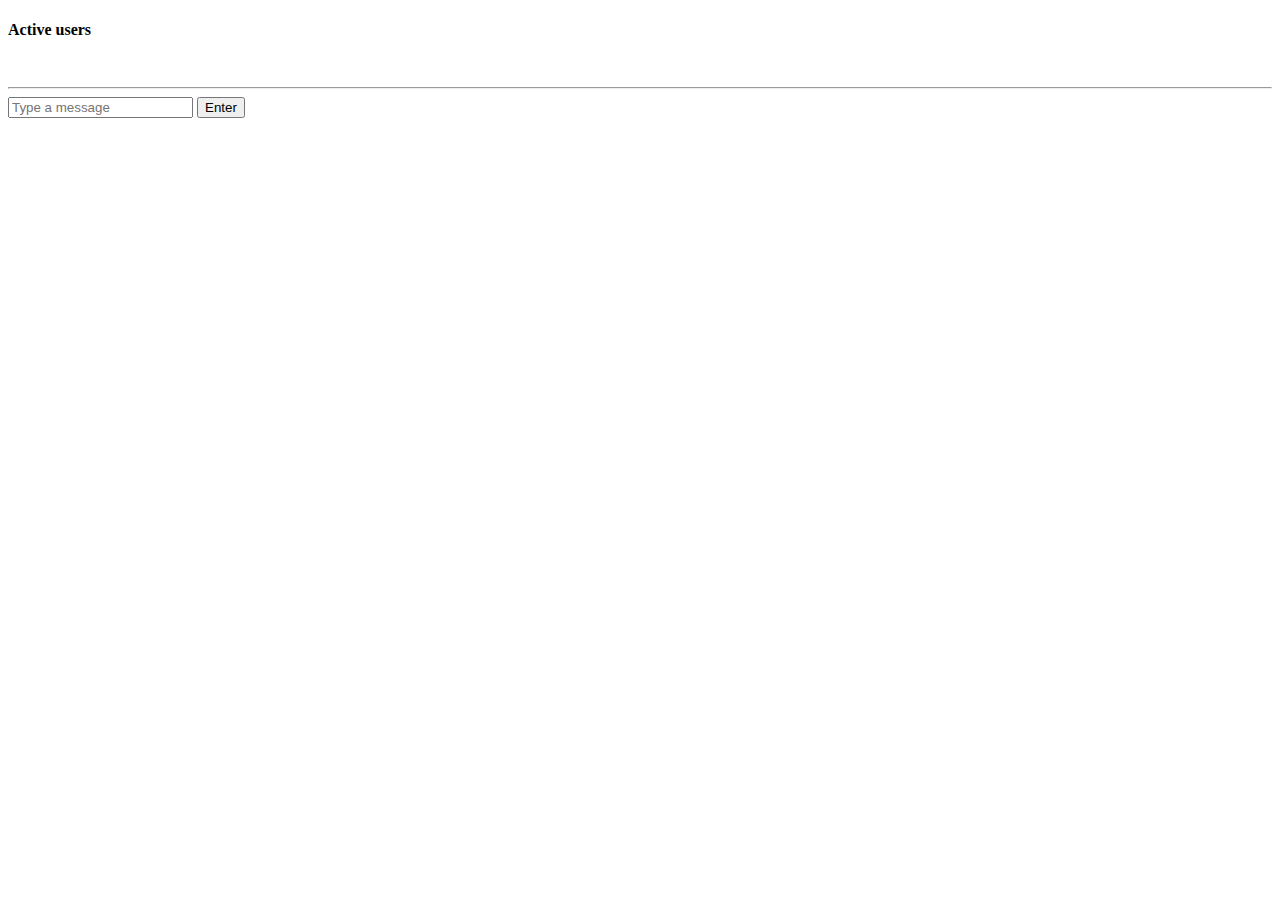
==== public/chat.html @ adb5c574 "Initial Commit" ====
<!DOCTYPE html>
<html lang="en">
  <head>
    <meta charset="UTF-8" />
    <meta name="viewport" content="width=device-width, initial-scale=1.0" />
    <title>Socket.io simple chat</title>
    <link rel="stylesheet" href="/css/demo.css" />
  </head>
  <body>
    <div class="sidenav">
        <div class="inbox__people">
            <h4>Active users</h4>
          </div>

      </div>
      
      
      <br>
      <hr>
      <div class="content">
        <div class="messages__history"></div>
          <div class="fallback"></div>
        <div class="inbox__messages">
            
          
        </div>

        <form class="message_form">
            <input type="text" class="message_form__input" placeholder="Type a message" />
            <button class="message_form__button" type="submit">
              Enter
            </button>
          </form>
      </div>

    <script src="/socket.io/socket.io.js"></script>
    <script src="/js/client.js"></script>
  </body>
</html>
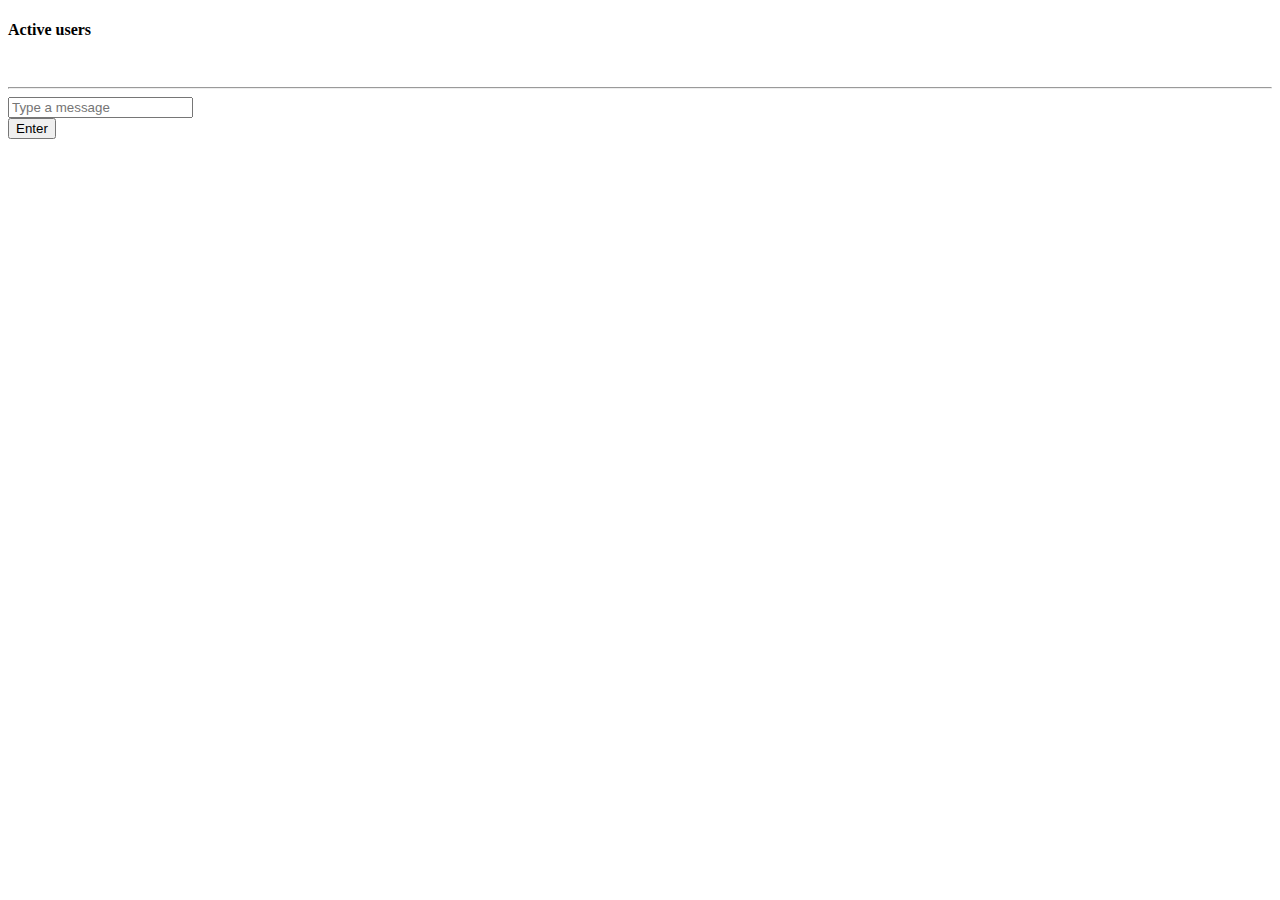
==== commit 2ea63795: "Regular commit" ====
--- a/public/chat.html
+++ b/public/chat.html
@@ -27,6 +27,7 @@
 
         <form class="message_form">
             <input type="text" class="message_form__input" placeholder="Type a message" />
+            <div id=typing></div>
             <button class="message_form__button" type="submit">
               Enter
             </button>
